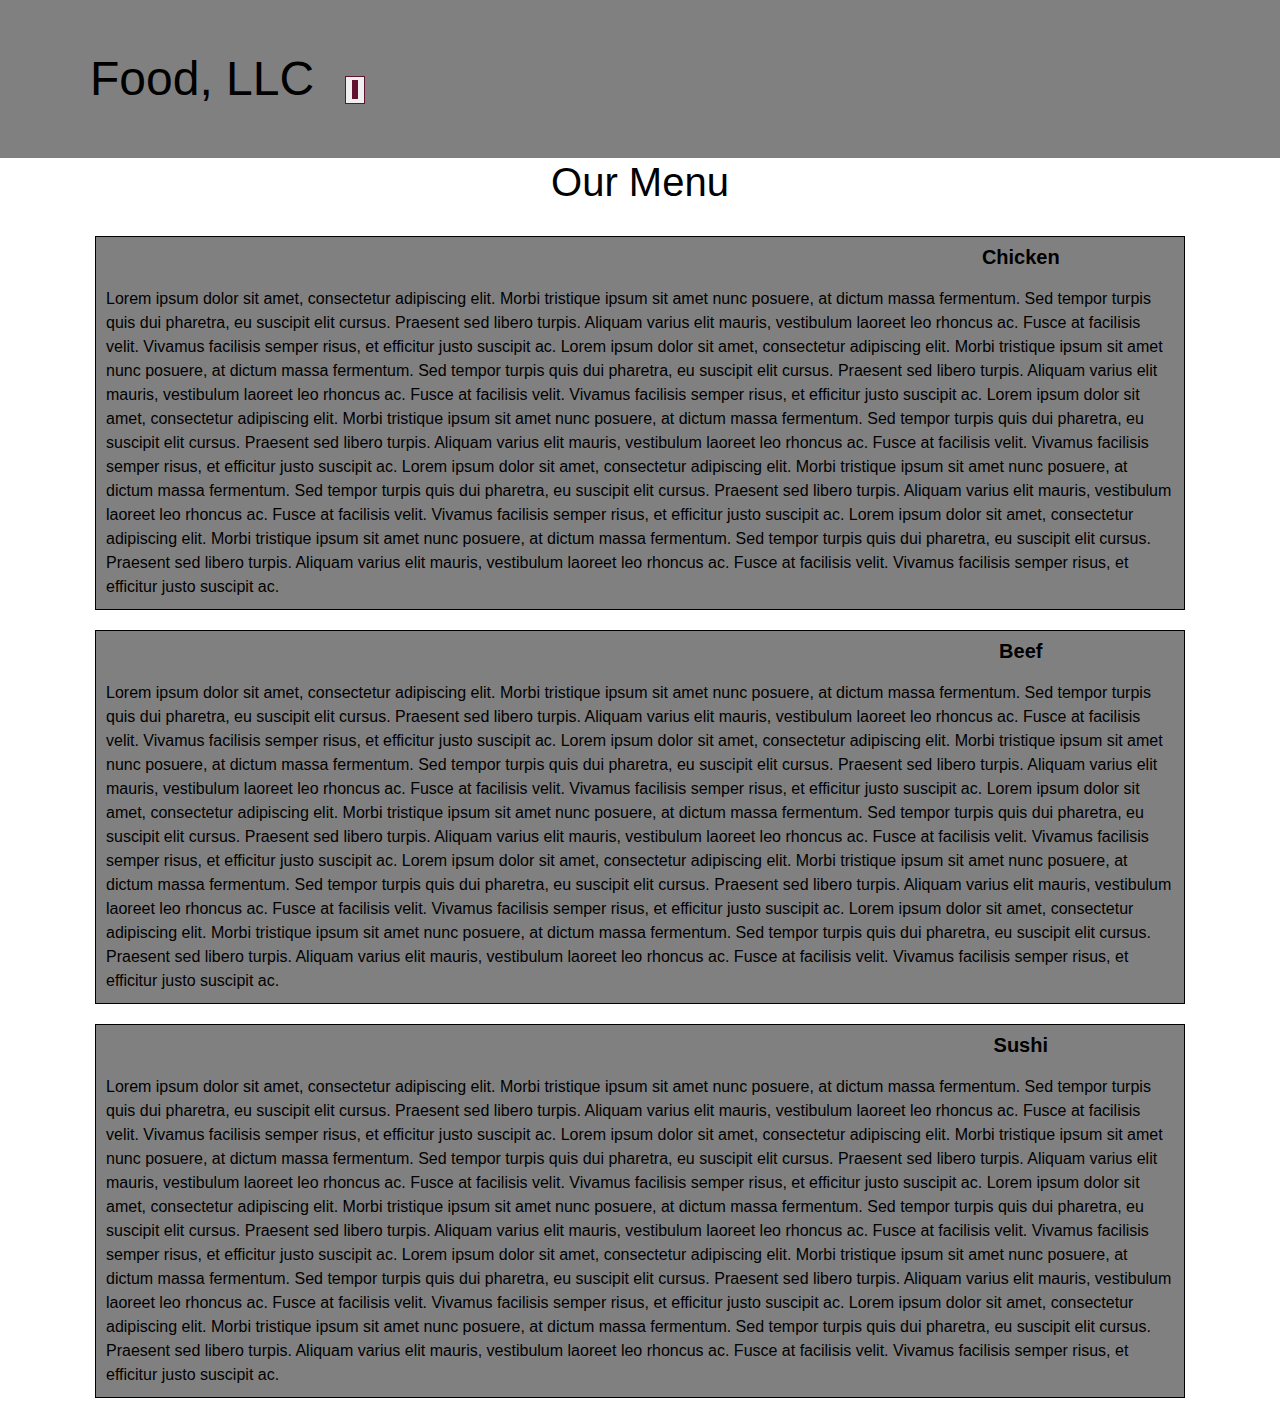
==== module3-solution/index.html @ 0af0ae15 "Update index.html" ====
<!DOCTYPE html>
<html>
<head>
	<meta charset="utf-8">
	<meta name="viewport" content="width=device-width, initial-scale=1">
	
	<link rel="stylesheet" href="css/bootstrap.min.css">
    <link rel="stylesheet" href="css/styles.css">
	
	<title>Module 3 Solution</title>
</head>
<body>
    <header class="nav-header">
    <nav id="header-nav" class="navbar navbar-default">
      <div class="container">
        <div class="navbar-header">
          <div class="navbar-brand">
            <p class="nav-brand">Food, LLC</p>
          </div>

          <button type="button" class="navbar-toggle collapsed" data-toggle="collapse" data-target="#collapsable-nav" aria-expanded="true">
            <span class="sr-only">Toggle navigation</span>
            <span class="icon-bar"></span>
            <span class="icon-bar"></span>
            <span class="icon-bar"></span>
          </button>
        </div>
        
        <div id="collapsable-nav" class="collapse navbar-collapse">
           <ul id="nav-list" class="nav navbar-nav navbar-right visible-xs">
            <li class="text-center">
              <a href="#chicken-div"><p class="item">Chicken</p></a>
              <hr class="visible-xs">
            </li>            
            <li class="text-center">
              <a href="#beef-div"><p class="item">Beef</p></a>
              <hr class="visible-xs">
            </li>
            <li class="text-center">
              <a href="#sushi-div"><p class="item">Sushi</p></a>
            </li>
          </ul> 
        </div>
      </div>
    </nav>
  	</header>

	<h1 class="text-center">Our Menu</h1>

	<div class="row container container-fluid">
	<div class="col-md-12 col-sm-12 col-xs-12" id="chicken-div">
		<section>
		<div id="chicken">
			Chicken
		</div>
		<p>
			Lorem ipsum dolor sit amet, consectetur adipiscing elit. Morbi tristique ipsum sit amet nunc posuere, at dictum massa fermentum. Sed tempor turpis quis dui pharetra, eu suscipit elit cursus. Praesent sed libero turpis. Aliquam varius elit mauris, vestibulum laoreet leo rhoncus ac. Fusce at facilisis velit. Vivamus facilisis semper risus, et efficitur justo suscipit ac. Lorem ipsum dolor sit amet, consectetur adipiscing elit. Morbi tristique ipsum sit amet nunc posuere, at dictum massa fermentum. Sed tempor turpis quis dui pharetra, eu suscipit elit cursus. Praesent sed libero turpis. Aliquam varius elit mauris, vestibulum laoreet leo rhoncus ac. Fusce at facilisis velit. Vivamus facilisis semper risus, et efficitur justo suscipit ac. Lorem ipsum dolor sit amet, consectetur adipiscing elit. Morbi tristique ipsum sit amet nunc posuere, at dictum massa fermentum. Sed tempor turpis quis dui pharetra, eu suscipit elit cursus. Praesent sed libero turpis. Aliquam varius elit mauris, vestibulum laoreet leo rhoncus ac. Fusce at facilisis velit. Vivamus facilisis semper risus, et efficitur justo suscipit ac. Lorem ipsum dolor sit amet, consectetur adipiscing elit. Morbi tristique ipsum sit amet nunc posuere, at dictum massa fermentum. Sed tempor turpis quis dui pharetra, eu suscipit elit cursus. Praesent sed libero turpis. Aliquam varius elit mauris, vestibulum laoreet leo rhoncus ac. Fusce at facilisis velit. Vivamus facilisis semper risus, et efficitur justo suscipit ac. Lorem ipsum dolor sit amet, consectetur adipiscing elit. Morbi tristique ipsum sit amet nunc posuere, at dictum massa fermentum. Sed tempor turpis quis dui pharetra, eu suscipit elit cursus. Praesent sed libero turpis. Aliquam varius elit mauris, vestibulum laoreet leo rhoncus ac. Fusce at facilisis velit. Vivamus facilisis semper risus, et efficitur justo suscipit ac.
		</p>
		</section>
	</div>
	<div class="col-md-12 col-sm-12 col-xs-12" id="beef-div">
		<section>
		<div id="beef">
			Beef
		</div>
		<p>
			Lorem ipsum dolor sit amet, consectetur adipiscing elit. Morbi tristique ipsum sit amet nunc posuere, at dictum massa fermentum. Sed tempor turpis quis dui pharetra, eu suscipit elit cursus. Praesent sed libero turpis. Aliquam varius elit mauris, vestibulum laoreet leo rhoncus ac. Fusce at facilisis velit. Vivamus facilisis semper risus, et efficitur justo suscipit ac. Lorem ipsum dolor sit amet, consectetur adipiscing elit. Morbi tristique ipsum sit amet nunc posuere, at dictum massa fermentum. Sed tempor turpis quis dui pharetra, eu suscipit elit cursus. Praesent sed libero turpis. Aliquam varius elit mauris, vestibulum laoreet leo rhoncus ac. Fusce at facilisis velit. Vivamus facilisis semper risus, et efficitur justo suscipit ac. Lorem ipsum dolor sit amet, consectetur adipiscing elit. Morbi tristique ipsum sit amet nunc posuere, at dictum massa fermentum. Sed tempor turpis quis dui pharetra, eu suscipit elit cursus. Praesent sed libero turpis. Aliquam varius elit mauris, vestibulum laoreet leo rhoncus ac. Fusce at facilisis velit. Vivamus facilisis semper risus, et efficitur justo suscipit ac. Lorem ipsum dolor sit amet, consectetur adipiscing elit. Morbi tristique ipsum sit amet nunc posuere, at dictum massa fermentum. Sed tempor turpis quis dui pharetra, eu suscipit elit cursus. Praesent sed libero turpis. Aliquam varius elit mauris, vestibulum laoreet leo rhoncus ac. Fusce at facilisis velit. Vivamus facilisis semper risus, et efficitur justo suscipit ac. Lorem ipsum dolor sit amet, consectetur adipiscing elit. Morbi tristique ipsum sit amet nunc posuere, at dictum massa fermentum. Sed tempor turpis quis dui pharetra, eu suscipit elit cursus. Praesent sed libero turpis. Aliquam varius elit mauris, vestibulum laoreet leo rhoncus ac. Fusce at facilisis velit. Vivamus facilisis semper risus, et efficitur justo suscipit ac.
		</p>
		</section>
	</div>
	<div class="col-md-12 col-sm-12 col-xs-12" id="sushi-div">
		<section>
		<div id="sushi">
			Sushi
		</div>
		<p>
			Lorem ipsum dolor sit amet, consectetur adipiscing elit. Morbi tristique ipsum sit amet nunc posuere, at dictum massa fermentum. Sed tempor turpis quis dui pharetra, eu suscipit elit cursus. Praesent sed libero turpis. Aliquam varius elit mauris, vestibulum laoreet leo rhoncus ac. Fusce at facilisis velit. Vivamus facilisis semper risus, et efficitur justo suscipit ac. Lorem ipsum dolor sit amet, consectetur adipiscing elit. Morbi tristique ipsum sit amet nunc posuere, at dictum massa fermentum. Sed tempor turpis quis dui pharetra, eu suscipit elit cursus. Praesent sed libero turpis. Aliquam varius elit mauris, vestibulum laoreet leo rhoncus ac. Fusce at facilisis velit. Vivamus facilisis semper risus, et efficitur justo suscipit ac. Lorem ipsum dolor sit amet, consectetur adipiscing elit. Morbi tristique ipsum sit amet nunc posuere, at dictum massa fermentum. Sed tempor turpis quis dui pharetra, eu suscipit elit cursus. Praesent sed libero turpis. Aliquam varius elit mauris, vestibulum laoreet leo rhoncus ac. Fusce at facilisis velit. Vivamus facilisis semper risus, et efficitur justo suscipit ac. Lorem ipsum dolor sit amet, consectetur adipiscing elit. Morbi tristique ipsum sit amet nunc posuere, at dictum massa fermentum. Sed tempor turpis quis dui pharetra, eu suscipit elit cursus. Praesent sed libero turpis. Aliquam varius elit mauris, vestibulum laoreet leo rhoncus ac. Fusce at facilisis velit. Vivamus facilisis semper risus, et efficitur justo suscipit ac. Lorem ipsum dolor sit amet, consectetur adipiscing elit. Morbi tristique ipsum sit amet nunc posuere, at dictum massa fermentum. Sed tempor turpis quis dui pharetra, eu suscipit elit cursus. Praesent sed libero turpis. Aliquam varius elit mauris, vestibulum laoreet leo rhoncus ac. Fusce at facilisis velit. Vivamus facilisis semper risus, et efficitur justo suscipit ac.
		</p>
		</section>
	</div>
	</div>

	<script src="js/jquery-2.1.4.min.js"></script>
	<script src="js/bootstrap.min.js"></script>
  	<script src="js/script.js"></script>
</body>
</html>
---- module3-solution/css/styles.css ----
/* Base Styles */

* {
	box-sizing: border-box;
}

h1 {
	font-family: "Comic Sans MS",cursive,sans-serif;
	color: #000000;
}

body {
	background-image: url("background.jpg");
	background-color: #FFFFFF;

}

p {
	padding: 10px;
	margin: 0;
}

.container {
	border:	1px solid black; 
	border: none;
	margin-left: auto;
	margin-right: auto;
	margin-top: 10px;
	margin-bottom: 10px;
	padding: 10px;
}

section {
	border:	1px solid black;  
	background-color: #808080;
	width: 100%;
	height: auto;
	font-family: "Comic Sans MS",cursive,sans-serif;
	color: black;
	position: relative;
	overflow: auto;
}

#chicken {
 	
 	text-align: center; 
	width: 30%;
	margin-left: 70%;
	font-family: "Comic Sans MS",cursive,sans-serif;
	font-weight: bold;
	font-size: 125%;
	margin-bottom: 0;
	margin-top: 0;
	padding: 5px;
	background-color: #808080;
}

#beef {
	
	text-align: center; 
	width: 30%;
	margin-left: 70%;
	font-family: "Comic Sans MS",cursive,sans-serif;
	font-weight: bold;
	font-size: 125%;
	margin-bottom: 0;
	margin-top: 0;
	padding: 5px;
	background-color: #808080;
}

#sushi {
	
	text-align: center; 
	width: 30%;
	margin-left: 70%;
	font-family: "Comic Sans MS",cursive,sans-serif;
	font-weight: bold;
	font-size: 125%;
	margin-bottom: 0;
	margin-top: 0;
	background-color: #808080;
/* 	color: white; */
	padding: 5px;
}

#chicken-div {
  margin-bottom: 10px;
  margin-top: 10px;
}

#beef-div {
  margin-bottom: 10px;
  margin-top: 10px;
}

#sushi-div {
  margin-bottom: 10px;
  margin-top: 10px;
 
}

.navbar-brand {
  font-size: 2em;
  border: 0 0 10px 10px;
   color: #000000;
}

#header-nav {
  border: 0;
  background-color: #808080;
  color: #000000;
}

.navbar-header button.navbar-toggle, .navbar-header .icon-bar {
  border: 1px solid #61122f;
}
.navbar-header button.navbar-toggle {
  clear: both;
  margin-top: -30px;
}

.nav-header {
  background-color: #808080;
	color: #000000;
}

.nav-brand {
  color: #000000;	
  font-size: 1.5em;
}

#nav-list {
 text-align: center; 	
  color: white;
}

.text-center {
 text-align: center; 	
}

hr {
  border-color: black;
}
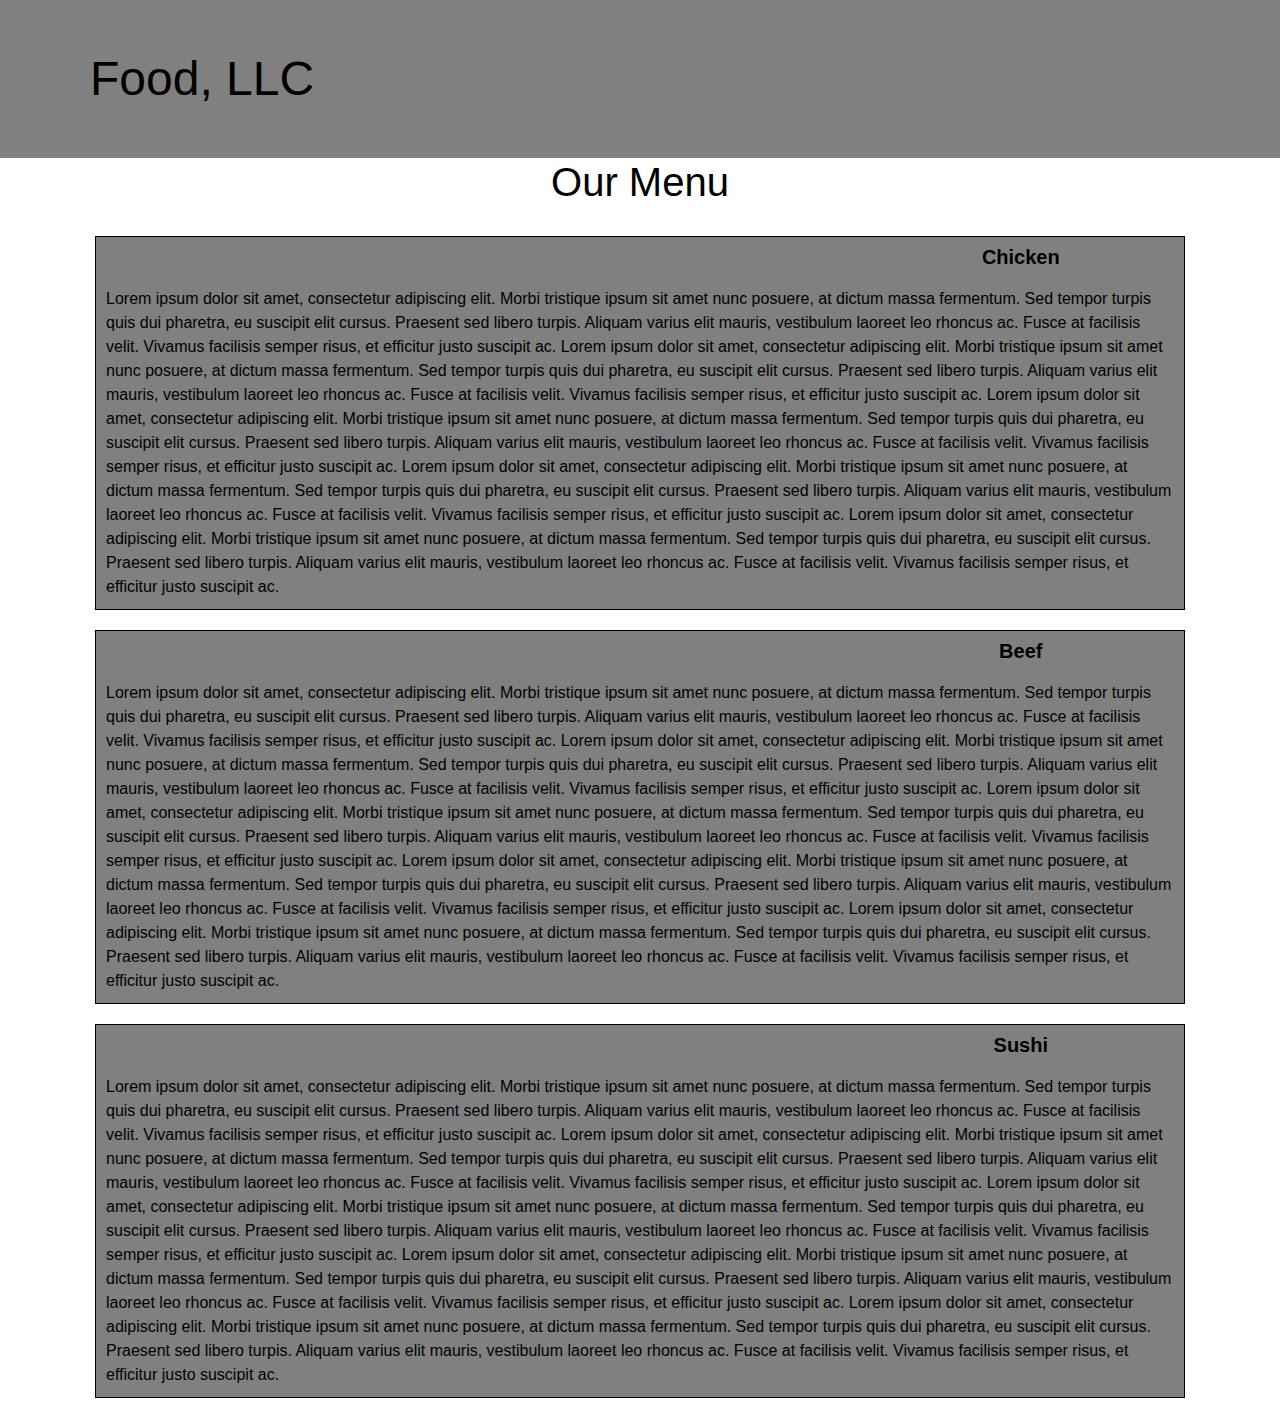
==== commit ed67683d: "Update index.html" ====
--- a/module3-solution/index.html
+++ b/module3-solution/index.html
@@ -18,12 +18,10 @@
             <p class="nav-brand">Food, LLC</p>
           </div>
 
-          <button type="button" class="navbar-toggle collapsed" data-toggle="collapse" data-target="#collapsable-nav" aria-expanded="true">
-            <span class="sr-only">Toggle navigation</span>
-            <span class="icon-bar"></span>
-            <span class="icon-bar"></span>
-            <span class="icon-bar"></span>
-          </button>
+          
+		<button class="navbar-toggler" type="button" data-toggle="collapse" data-target="#navbarSupportedContent" aria-controls="navbarSupportedContent" aria-expanded="false" aria-label="Toggle navigation">
+	    <span class="navbar-toggler-icon"></span>
+	  </button>
         </div>
         
         <div id="collapsable-nav" class="collapse navbar-collapse">
--- a/module3-solution/css/styles.css
+++ b/module3-solution/css/styles.css
@@ -142,4 +142,6 @@
 hr {
   border-color: black;
 }
-
+.item{
+   text-align: center;
+}
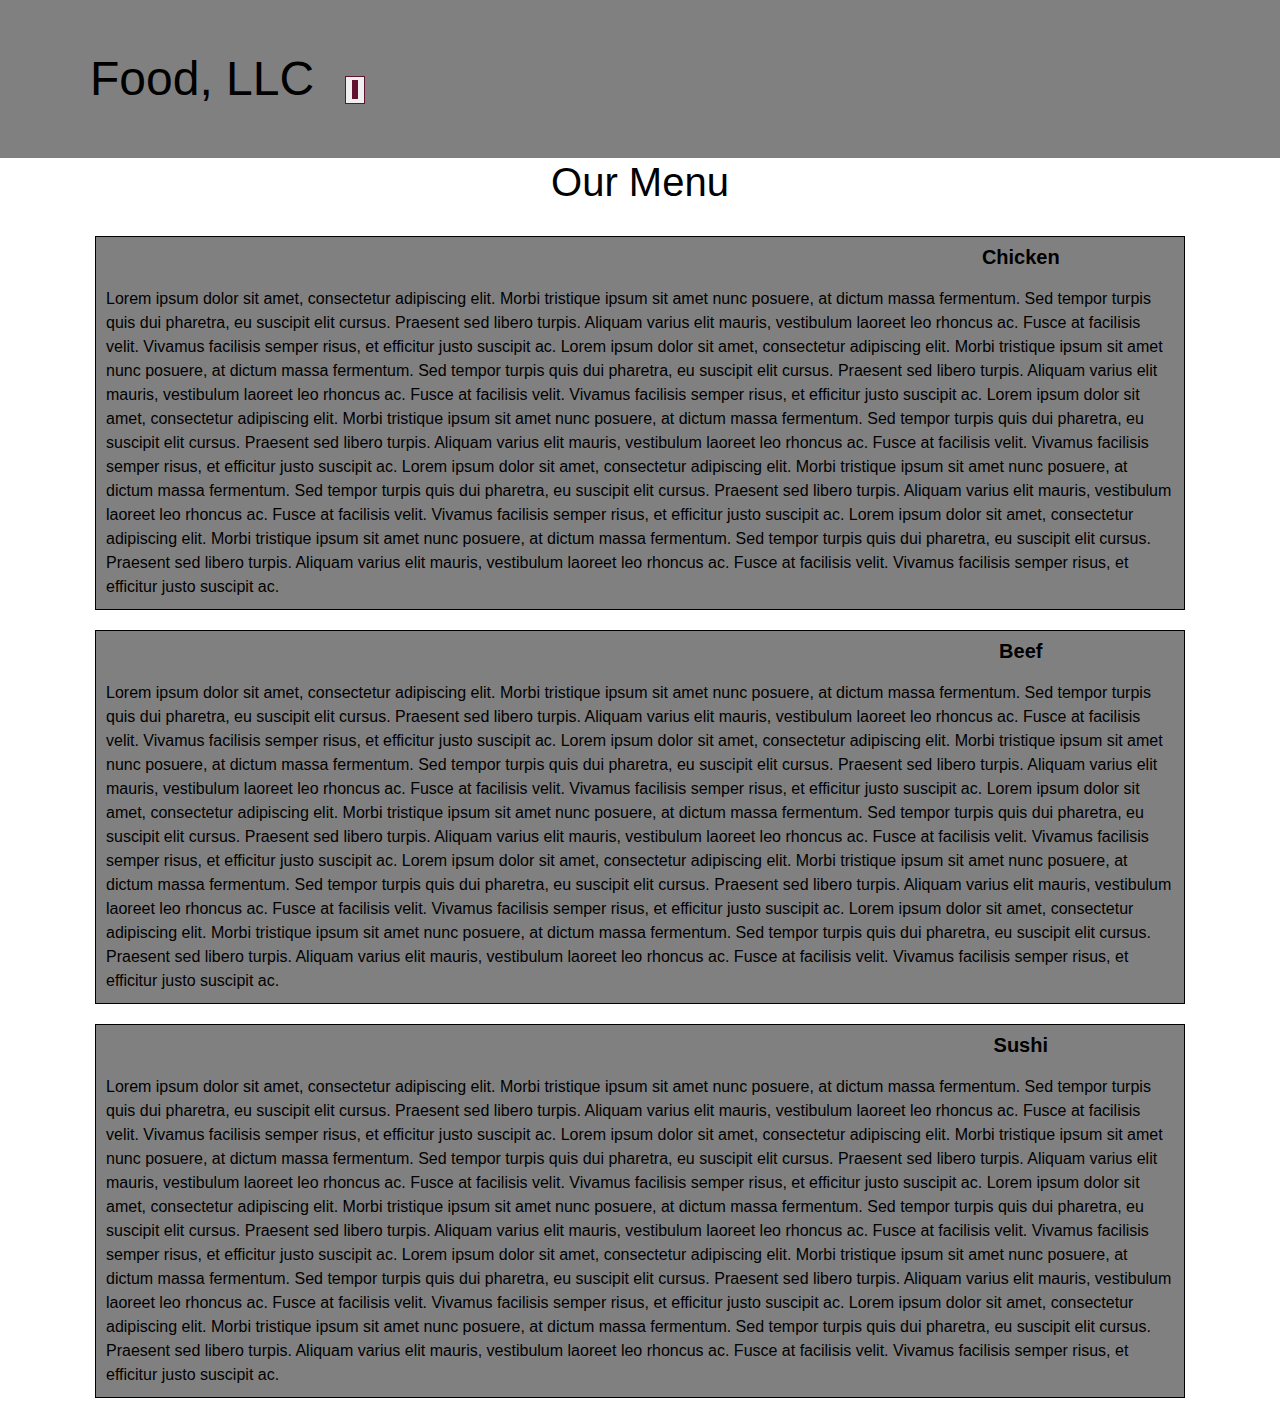
==== commit 6d998dc3: "Update index.html" ====
--- a/module3-solution/index.html
+++ b/module3-solution/index.html
@@ -17,11 +17,12 @@
           <div class="navbar-brand">
             <p class="nav-brand">Food, LLC</p>
           </div>
-
-          
-		<button class="navbar-toggler" type="button" data-toggle="collapse" data-target="#navbarSupportedContent" aria-controls="navbarSupportedContent" aria-expanded="false" aria-label="Toggle navigation">
-	    <span class="navbar-toggler-icon"></span>
-	  </button>
+	<button type="button" class="navbar-toggle collapsed" data-toggle="collapse" data-target="#collapsable-nav" aria-expanded="true">
+            <span class="sr-only">Toggle navigation</span>
+            <span class="icon-bar"></span>
+            <span class="icon-bar"></span>
+            <span class="icon-bar"></span>
+          </button>
         </div>
         
         <div id="collapsable-nav" class="collapse navbar-collapse">
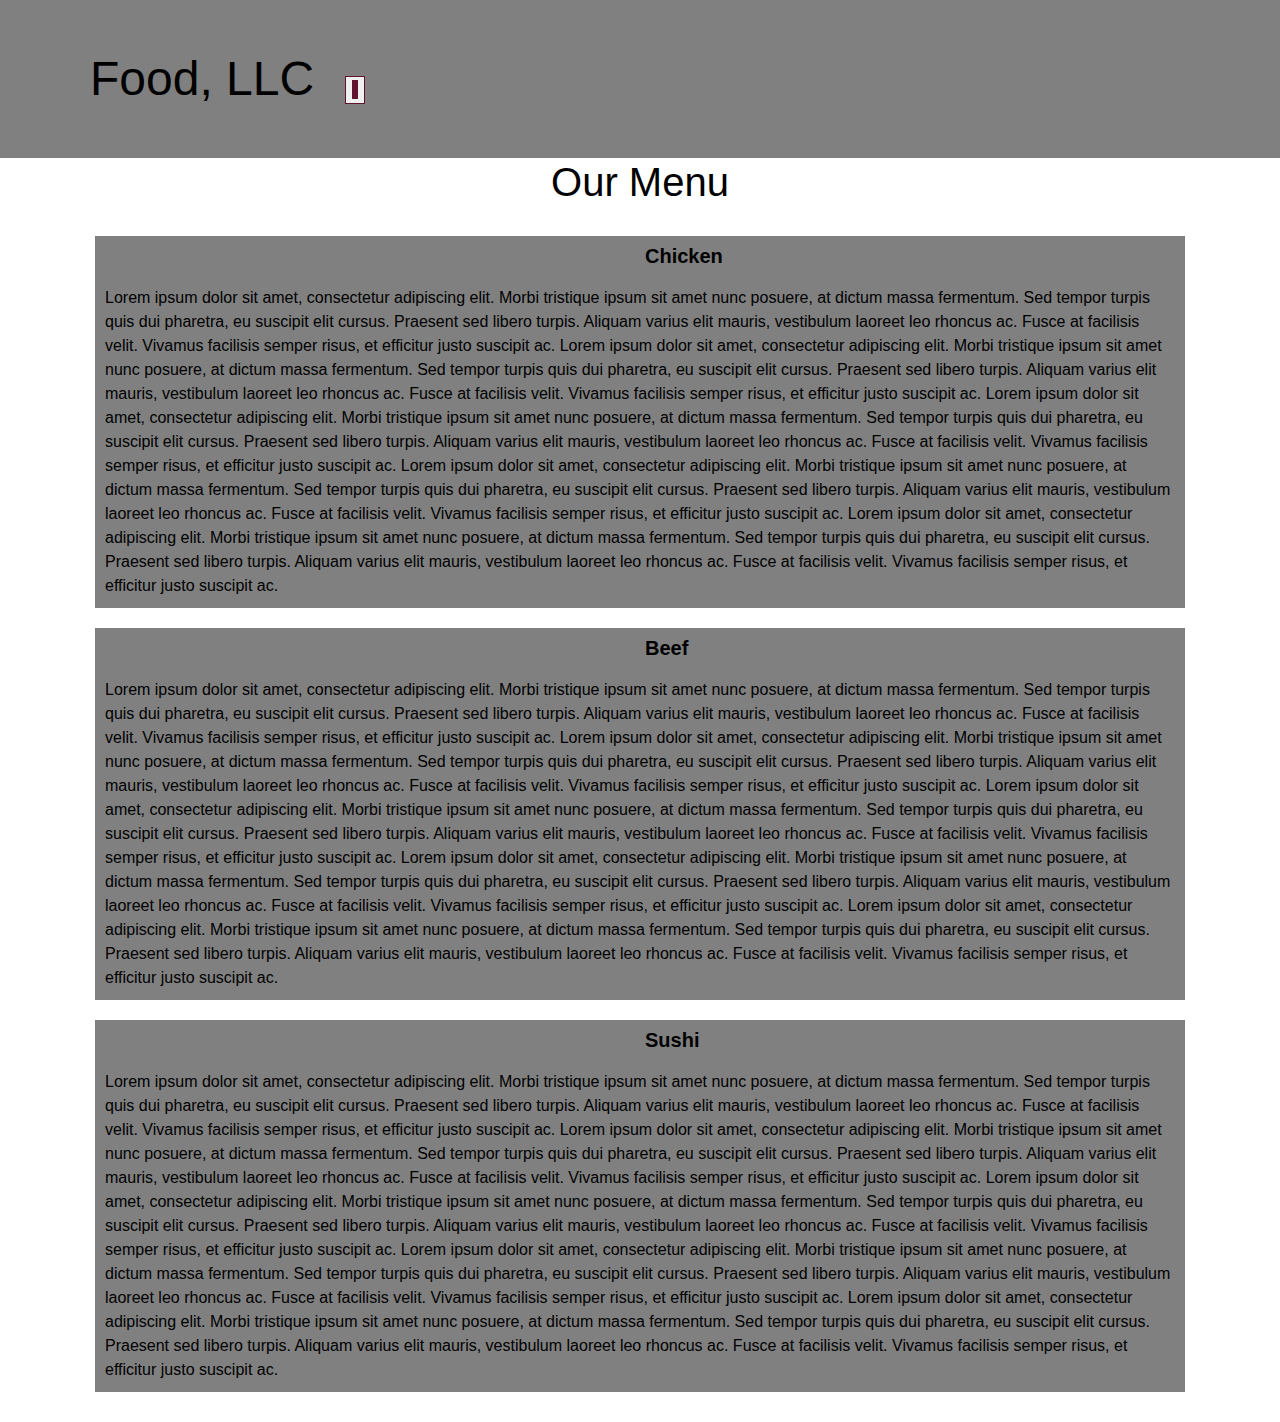
==== commit c4523151: "Add files via upload" ====
--- a/module3-solution/index.html
+++ b/module3-solution/index.html
@@ -1,86 +1,86 @@
-<!DOCTYPE html>
-<html>
-<head>
-	<meta charset="utf-8">
-	<meta name="viewport" content="width=device-width, initial-scale=1">
-	
-	<link rel="stylesheet" href="css/bootstrap.min.css">
-    <link rel="stylesheet" href="css/styles.css">
-	
-	<title>Module 3 Solution</title>
-</head>
-<body>
-    <header class="nav-header">
-    <nav id="header-nav" class="navbar navbar-default">
-      <div class="container">
-        <div class="navbar-header">
-          <div class="navbar-brand">
-            <p class="nav-brand">Food, LLC</p>
-          </div>
-	<button type="button" class="navbar-toggle collapsed" data-toggle="collapse" data-target="#collapsable-nav" aria-expanded="true">
-            <span class="sr-only">Toggle navigation</span>
-            <span class="icon-bar"></span>
-            <span class="icon-bar"></span>
-            <span class="icon-bar"></span>
-          </button>
-        </div>
-        
-        <div id="collapsable-nav" class="collapse navbar-collapse">
-           <ul id="nav-list" class="nav navbar-nav navbar-right visible-xs">
-            <li class="text-center">
-              <a href="#chicken-div"><p class="item">Chicken</p></a>
-              <hr class="visible-xs">
-            </li>            
-            <li class="text-center">
-              <a href="#beef-div"><p class="item">Beef</p></a>
-              <hr class="visible-xs">
-            </li>
-            <li class="text-center">
-              <a href="#sushi-div"><p class="item">Sushi</p></a>
-            </li>
-          </ul> 
-        </div>
-      </div>
-    </nav>
-  	</header>
-
-	<h1 class="text-center">Our Menu</h1>
-
-	<div class="row container container-fluid">
-	<div class="col-md-12 col-sm-12 col-xs-12" id="chicken-div">
-		<section>
-		<div id="chicken">
-			Chicken
-		</div>
-		<p>
-			Lorem ipsum dolor sit amet, consectetur adipiscing elit. Morbi tristique ipsum sit amet nunc posuere, at dictum massa fermentum. Sed tempor turpis quis dui pharetra, eu suscipit elit cursus. Praesent sed libero turpis. Aliquam varius elit mauris, vestibulum laoreet leo rhoncus ac. Fusce at facilisis velit. Vivamus facilisis semper risus, et efficitur justo suscipit ac. Lorem ipsum dolor sit amet, consectetur adipiscing elit. Morbi tristique ipsum sit amet nunc posuere, at dictum massa fermentum. Sed tempor turpis quis dui pharetra, eu suscipit elit cursus. Praesent sed libero turpis. Aliquam varius elit mauris, vestibulum laoreet leo rhoncus ac. Fusce at facilisis velit. Vivamus facilisis semper risus, et efficitur justo suscipit ac. Lorem ipsum dolor sit amet, consectetur adipiscing elit. Morbi tristique ipsum sit amet nunc posuere, at dictum massa fermentum. Sed tempor turpis quis dui pharetra, eu suscipit elit cursus. Praesent sed libero turpis. Aliquam varius elit mauris, vestibulum laoreet leo rhoncus ac. Fusce at facilisis velit. Vivamus facilisis semper risus, et efficitur justo suscipit ac. Lorem ipsum dolor sit amet, consectetur adipiscing elit. Morbi tristique ipsum sit amet nunc posuere, at dictum massa fermentum. Sed tempor turpis quis dui pharetra, eu suscipit elit cursus. Praesent sed libero turpis. Aliquam varius elit mauris, vestibulum laoreet leo rhoncus ac. Fusce at facilisis velit. Vivamus facilisis semper risus, et efficitur justo suscipit ac. Lorem ipsum dolor sit amet, consectetur adipiscing elit. Morbi tristique ipsum sit amet nunc posuere, at dictum massa fermentum. Sed tempor turpis quis dui pharetra, eu suscipit elit cursus. Praesent sed libero turpis. Aliquam varius elit mauris, vestibulum laoreet leo rhoncus ac. Fusce at facilisis velit. Vivamus facilisis semper risus, et efficitur justo suscipit ac.
-		</p>
-		</section>
-	</div>
-	<div class="col-md-12 col-sm-12 col-xs-12" id="beef-div">
-		<section>
-		<div id="beef">
-			Beef
-		</div>
-		<p>
-			Lorem ipsum dolor sit amet, consectetur adipiscing elit. Morbi tristique ipsum sit amet nunc posuere, at dictum massa fermentum. Sed tempor turpis quis dui pharetra, eu suscipit elit cursus. Praesent sed libero turpis. Aliquam varius elit mauris, vestibulum laoreet leo rhoncus ac. Fusce at facilisis velit. Vivamus facilisis semper risus, et efficitur justo suscipit ac. Lorem ipsum dolor sit amet, consectetur adipiscing elit. Morbi tristique ipsum sit amet nunc posuere, at dictum massa fermentum. Sed tempor turpis quis dui pharetra, eu suscipit elit cursus. Praesent sed libero turpis. Aliquam varius elit mauris, vestibulum laoreet leo rhoncus ac. Fusce at facilisis velit. Vivamus facilisis semper risus, et efficitur justo suscipit ac. Lorem ipsum dolor sit amet, consectetur adipiscing elit. Morbi tristique ipsum sit amet nunc posuere, at dictum massa fermentum. Sed tempor turpis quis dui pharetra, eu suscipit elit cursus. Praesent sed libero turpis. Aliquam varius elit mauris, vestibulum laoreet leo rhoncus ac. Fusce at facilisis velit. Vivamus facilisis semper risus, et efficitur justo suscipit ac. Lorem ipsum dolor sit amet, consectetur adipiscing elit. Morbi tristique ipsum sit amet nunc posuere, at dictum massa fermentum. Sed tempor turpis quis dui pharetra, eu suscipit elit cursus. Praesent sed libero turpis. Aliquam varius elit mauris, vestibulum laoreet leo rhoncus ac. Fusce at facilisis velit. Vivamus facilisis semper risus, et efficitur justo suscipit ac. Lorem ipsum dolor sit amet, consectetur adipiscing elit. Morbi tristique ipsum sit amet nunc posuere, at dictum massa fermentum. Sed tempor turpis quis dui pharetra, eu suscipit elit cursus. Praesent sed libero turpis. Aliquam varius elit mauris, vestibulum laoreet leo rhoncus ac. Fusce at facilisis velit. Vivamus facilisis semper risus, et efficitur justo suscipit ac.
-		</p>
-		</section>
-	</div>
-	<div class="col-md-12 col-sm-12 col-xs-12" id="sushi-div">
-		<section>
-		<div id="sushi">
-			Sushi
-		</div>
-		<p>
-			Lorem ipsum dolor sit amet, consectetur adipiscing elit. Morbi tristique ipsum sit amet nunc posuere, at dictum massa fermentum. Sed tempor turpis quis dui pharetra, eu suscipit elit cursus. Praesent sed libero turpis. Aliquam varius elit mauris, vestibulum laoreet leo rhoncus ac. Fusce at facilisis velit. Vivamus facilisis semper risus, et efficitur justo suscipit ac. Lorem ipsum dolor sit amet, consectetur adipiscing elit. Morbi tristique ipsum sit amet nunc posuere, at dictum massa fermentum. Sed tempor turpis quis dui pharetra, eu suscipit elit cursus. Praesent sed libero turpis. Aliquam varius elit mauris, vestibulum laoreet leo rhoncus ac. Fusce at facilisis velit. Vivamus facilisis semper risus, et efficitur justo suscipit ac. Lorem ipsum dolor sit amet, consectetur adipiscing elit. Morbi tristique ipsum sit amet nunc posuere, at dictum massa fermentum. Sed tempor turpis quis dui pharetra, eu suscipit elit cursus. Praesent sed libero turpis. Aliquam varius elit mauris, vestibulum laoreet leo rhoncus ac. Fusce at facilisis velit. Vivamus facilisis semper risus, et efficitur justo suscipit ac. Lorem ipsum dolor sit amet, consectetur adipiscing elit. Morbi tristique ipsum sit amet nunc posuere, at dictum massa fermentum. Sed tempor turpis quis dui pharetra, eu suscipit elit cursus. Praesent sed libero turpis. Aliquam varius elit mauris, vestibulum laoreet leo rhoncus ac. Fusce at facilisis velit. Vivamus facilisis semper risus, et efficitur justo suscipit ac. Lorem ipsum dolor sit amet, consectetur adipiscing elit. Morbi tristique ipsum sit amet nunc posuere, at dictum massa fermentum. Sed tempor turpis quis dui pharetra, eu suscipit elit cursus. Praesent sed libero turpis. Aliquam varius elit mauris, vestibulum laoreet leo rhoncus ac. Fusce at facilisis velit. Vivamus facilisis semper risus, et efficitur justo suscipit ac.
-		</p>
-		</section>
-	</div>
-	</div>
-
-	<script src="js/jquery-2.1.4.min.js"></script>
-	<script src="js/bootstrap.min.js"></script>
-  	<script src="js/script.js"></script>
-</body>
-</html>
+<!DOCTYPE html>
+<html>
+<head>
+	<meta charset="utf-8">
+	<meta name="viewport" content="width=device-width, initial-scale=1">
+	
+	<link rel="stylesheet" href="css/bootstrap.min.css">
+    <link rel="stylesheet" href="css/style.css">
+	
+	<title>Module 3 Solution</title>
+</head>
+<body>
+    <header class="nav-header">
+    <nav id="header-nav" class="navbar navbar-default">
+      <div class="container">
+        <div class="navbar-header">
+          <div class="navbar-brand">
+            <p class="nav-brand">Food, LLC</p>
+          </div>
+	<button type="button" class="navbar-toggle collapsed" data-toggle="collapse" data-target="#collapsable-nav" aria-expanded="true">
+            <span class="sr-only">Toggle navigation</span>
+            <span class="icon-bar"></span>
+            <span class="icon-bar"></span>
+            <span class="icon-bar"></span>
+          </button>
+        </div>
+        
+        <div id="collapsable-nav" class="collapse navbar-collapse">
+           <ul id="nav-list" class="nav navbar-nav navbar-right visible-xs">
+            <li class="text-center">
+              <a href="#chicken-div"><p class="item">Chicken</p></a>
+              <hr class="visible-xs">
+            </li>            
+            <li class="text-center">
+              <a href="#beef-div"><p class="item">Beef</p></a>
+              <hr class="visible-xs">
+            </li>
+            <li class="text-center">
+              <a href="#sushi-div"><p class="item">Sushi</p></a>
+            </li>
+          </ul> 
+        </div>
+      </div>
+    </nav>
+  	</header>
+
+	<h1 class="text-center">Our Menu</h1>
+
+	<div class="row container container-fluid">
+	<div class="col-md-12 col-sm-12 col-xs-12" id="chicken-div">
+		<section>
+		<div id="chicken">
+			Chicken
+		</div>
+		<p>
+			Lorem ipsum dolor sit amet, consectetur adipiscing elit. Morbi tristique ipsum sit amet nunc posuere, at dictum massa fermentum. Sed tempor turpis quis dui pharetra, eu suscipit elit cursus. Praesent sed libero turpis. Aliquam varius elit mauris, vestibulum laoreet leo rhoncus ac. Fusce at facilisis velit. Vivamus facilisis semper risus, et efficitur justo suscipit ac. Lorem ipsum dolor sit amet, consectetur adipiscing elit. Morbi tristique ipsum sit amet nunc posuere, at dictum massa fermentum. Sed tempor turpis quis dui pharetra, eu suscipit elit cursus. Praesent sed libero turpis. Aliquam varius elit mauris, vestibulum laoreet leo rhoncus ac. Fusce at facilisis velit. Vivamus facilisis semper risus, et efficitur justo suscipit ac. Lorem ipsum dolor sit amet, consectetur adipiscing elit. Morbi tristique ipsum sit amet nunc posuere, at dictum massa fermentum. Sed tempor turpis quis dui pharetra, eu suscipit elit cursus. Praesent sed libero turpis. Aliquam varius elit mauris, vestibulum laoreet leo rhoncus ac. Fusce at facilisis velit. Vivamus facilisis semper risus, et efficitur justo suscipit ac. Lorem ipsum dolor sit amet, consectetur adipiscing elit. Morbi tristique ipsum sit amet nunc posuere, at dictum massa fermentum. Sed tempor turpis quis dui pharetra, eu suscipit elit cursus. Praesent sed libero turpis. Aliquam varius elit mauris, vestibulum laoreet leo rhoncus ac. Fusce at facilisis velit. Vivamus facilisis semper risus, et efficitur justo suscipit ac. Lorem ipsum dolor sit amet, consectetur adipiscing elit. Morbi tristique ipsum sit amet nunc posuere, at dictum massa fermentum. Sed tempor turpis quis dui pharetra, eu suscipit elit cursus. Praesent sed libero turpis. Aliquam varius elit mauris, vestibulum laoreet leo rhoncus ac. Fusce at facilisis velit. Vivamus facilisis semper risus, et efficitur justo suscipit ac.
+		</p>
+		</section>
+	</div>
+	<div class="col-md-12 col-sm-12 col-xs-12" id="beef-div">
+		<section>
+		<div id="beef">
+			Beef
+		</div>
+		<p>
+			Lorem ipsum dolor sit amet, consectetur adipiscing elit. Morbi tristique ipsum sit amet nunc posuere, at dictum massa fermentum. Sed tempor turpis quis dui pharetra, eu suscipit elit cursus. Praesent sed libero turpis. Aliquam varius elit mauris, vestibulum laoreet leo rhoncus ac. Fusce at facilisis velit. Vivamus facilisis semper risus, et efficitur justo suscipit ac. Lorem ipsum dolor sit amet, consectetur adipiscing elit. Morbi tristique ipsum sit amet nunc posuere, at dictum massa fermentum. Sed tempor turpis quis dui pharetra, eu suscipit elit cursus. Praesent sed libero turpis. Aliquam varius elit mauris, vestibulum laoreet leo rhoncus ac. Fusce at facilisis velit. Vivamus facilisis semper risus, et efficitur justo suscipit ac. Lorem ipsum dolor sit amet, consectetur adipiscing elit. Morbi tristique ipsum sit amet nunc posuere, at dictum massa fermentum. Sed tempor turpis quis dui pharetra, eu suscipit elit cursus. Praesent sed libero turpis. Aliquam varius elit mauris, vestibulum laoreet leo rhoncus ac. Fusce at facilisis velit. Vivamus facilisis semper risus, et efficitur justo suscipit ac. Lorem ipsum dolor sit amet, consectetur adipiscing elit. Morbi tristique ipsum sit amet nunc posuere, at dictum massa fermentum. Sed tempor turpis quis dui pharetra, eu suscipit elit cursus. Praesent sed libero turpis. Aliquam varius elit mauris, vestibulum laoreet leo rhoncus ac. Fusce at facilisis velit. Vivamus facilisis semper risus, et efficitur justo suscipit ac. Lorem ipsum dolor sit amet, consectetur adipiscing elit. Morbi tristique ipsum sit amet nunc posuere, at dictum massa fermentum. Sed tempor turpis quis dui pharetra, eu suscipit elit cursus. Praesent sed libero turpis. Aliquam varius elit mauris, vestibulum laoreet leo rhoncus ac. Fusce at facilisis velit. Vivamus facilisis semper risus, et efficitur justo suscipit ac.
+		</p>
+		</section>
+	</div>
+	<div class="col-md-12 col-sm-12 col-xs-12" id="sushi-div">
+		<section>
+		<div id="sushi">
+			Sushi
+		</div>
+		<p>
+			Lorem ipsum dolor sit amet, consectetur adipiscing elit. Morbi tristique ipsum sit amet nunc posuere, at dictum massa fermentum. Sed tempor turpis quis dui pharetra, eu suscipit elit cursus. Praesent sed libero turpis. Aliquam varius elit mauris, vestibulum laoreet leo rhoncus ac. Fusce at facilisis velit. Vivamus facilisis semper risus, et efficitur justo suscipit ac. Lorem ipsum dolor sit amet, consectetur adipiscing elit. Morbi tristique ipsum sit amet nunc posuere, at dictum massa fermentum. Sed tempor turpis quis dui pharetra, eu suscipit elit cursus. Praesent sed libero turpis. Aliquam varius elit mauris, vestibulum laoreet leo rhoncus ac. Fusce at facilisis velit. Vivamus facilisis semper risus, et efficitur justo suscipit ac. Lorem ipsum dolor sit amet, consectetur adipiscing elit. Morbi tristique ipsum sit amet nunc posuere, at dictum massa fermentum. Sed tempor turpis quis dui pharetra, eu suscipit elit cursus. Praesent sed libero turpis. Aliquam varius elit mauris, vestibulum laoreet leo rhoncus ac. Fusce at facilisis velit. Vivamus facilisis semper risus, et efficitur justo suscipit ac. Lorem ipsum dolor sit amet, consectetur adipiscing elit. Morbi tristique ipsum sit amet nunc posuere, at dictum massa fermentum. Sed tempor turpis quis dui pharetra, eu suscipit elit cursus. Praesent sed libero turpis. Aliquam varius elit mauris, vestibulum laoreet leo rhoncus ac. Fusce at facilisis velit. Vivamus facilisis semper risus, et efficitur justo suscipit ac. Lorem ipsum dolor sit amet, consectetur adipiscing elit. Morbi tristique ipsum sit amet nunc posuere, at dictum massa fermentum. Sed tempor turpis quis dui pharetra, eu suscipit elit cursus. Praesent sed libero turpis. Aliquam varius elit mauris, vestibulum laoreet leo rhoncus ac. Fusce at facilisis velit. Vivamus facilisis semper risus, et efficitur justo suscipit ac.
+		</p>
+		</section>
+	</div>
+	</div>
+
+	<script src="js/jquery-2.1.4.min.js"></script>
+	<script src="js/bootstrap.min.js"></script>
+  	<script src="js/script.js"></script>
+</body>
+</html>--- a/module3-solution/css/style.css
+++ b/module3-solution/css/style.css
@@ -0,0 +1,140 @@
+/* Base Styles */
+
+* {
+	box-sizing: border-box;
+}
+
+h1 {
+	font-family: "Comic Sans MS",cursive,sans-serif;
+	color: #000000;
+}
+
+body {
+	
+	background-color: #FFFFFF;
+
+}
+
+p {
+	padding: 10px;
+	margin: 0;
+}
+
+.container {
+	border:	1px solid black; 
+	border: none;
+	margin-left: auto;
+	margin-right: auto;
+	margin-top: 10px;
+	margin-bottom: 10px;
+	padding: 10px;
+}
+
+section {
+	/*border:	1px solid black;  */
+	background-color: #808080;
+	width: 100%;
+	height: auto;
+	font-family: "Comic Sans MS",cursive,sans-serif;
+	color: black;
+	position: relative;
+	overflow: auto;
+}
+
+#chicken {
+ 	
+ 	 
+	width: 30%;
+	margin-left: 50%;
+	font-family: "Comic Sans MS",cursive,sans-serif;
+	font-weight: bold;
+	font-size: 125%;
+	margin-bottom: 0;
+	margin-top: 0;
+	padding: 5px;
+	background-color: #808080;
+}
+
+#beef {
+	
+	
+	width: 30%;
+	margin-left: 50%;
+	font-family: "Comic Sans MS",cursive,sans-serif;
+	font-weight: bold;
+	font-size: 125%;
+	margin-bottom: 0;
+	margin-top: 0;
+	padding: 5px;
+	background-color: #808080;
+}
+
+#sushi {
+	
+	
+	width: 30%;
+	margin-left: 50%;
+	font-family: "Comic Sans MS",cursive,sans-serif;
+	font-weight: bold;
+	font-size: 125%;
+	margin-bottom: 0;
+	margin-top: 0;
+	background-color: #808080;
+/* 	color: white; */
+	padding: 5px;
+}
+
+#chicken-div {
+  margin-bottom: 10px;
+  margin-top: 10px;
+}
+
+#beef-div {
+  margin-bottom: 10px;
+  margin-top: 10px;
+}
+
+#sushi-div {
+  margin-bottom: 10px;
+  margin-top: 10px;
+ 
+}
+
+.navbar-brand {
+  font-size: 2em;
+  border: 0 0 10px 10px;
+   color: #000000;
+}
+
+#header-nav {
+  border: 0;
+  background-color: #808080;
+  color: #000000;
+}
+
+.navbar-header button.navbar-toggle, .navbar-header .icon-bar {
+  border: 1px solid #61122f;
+}
+.navbar-header button.navbar-toggle {
+  clear: both;
+  margin-top: -30px;
+}
+
+.nav-header {
+  background-color: #808080;
+	color: #000000;
+}
+
+.nav-brand {
+  color: #000000;	
+  font-size: 1.5em;
+}
+
+#nav-list {
+ text-align: center; 	
+  color: white;
+}
+
+hr {
+  border-color: black;
+}
